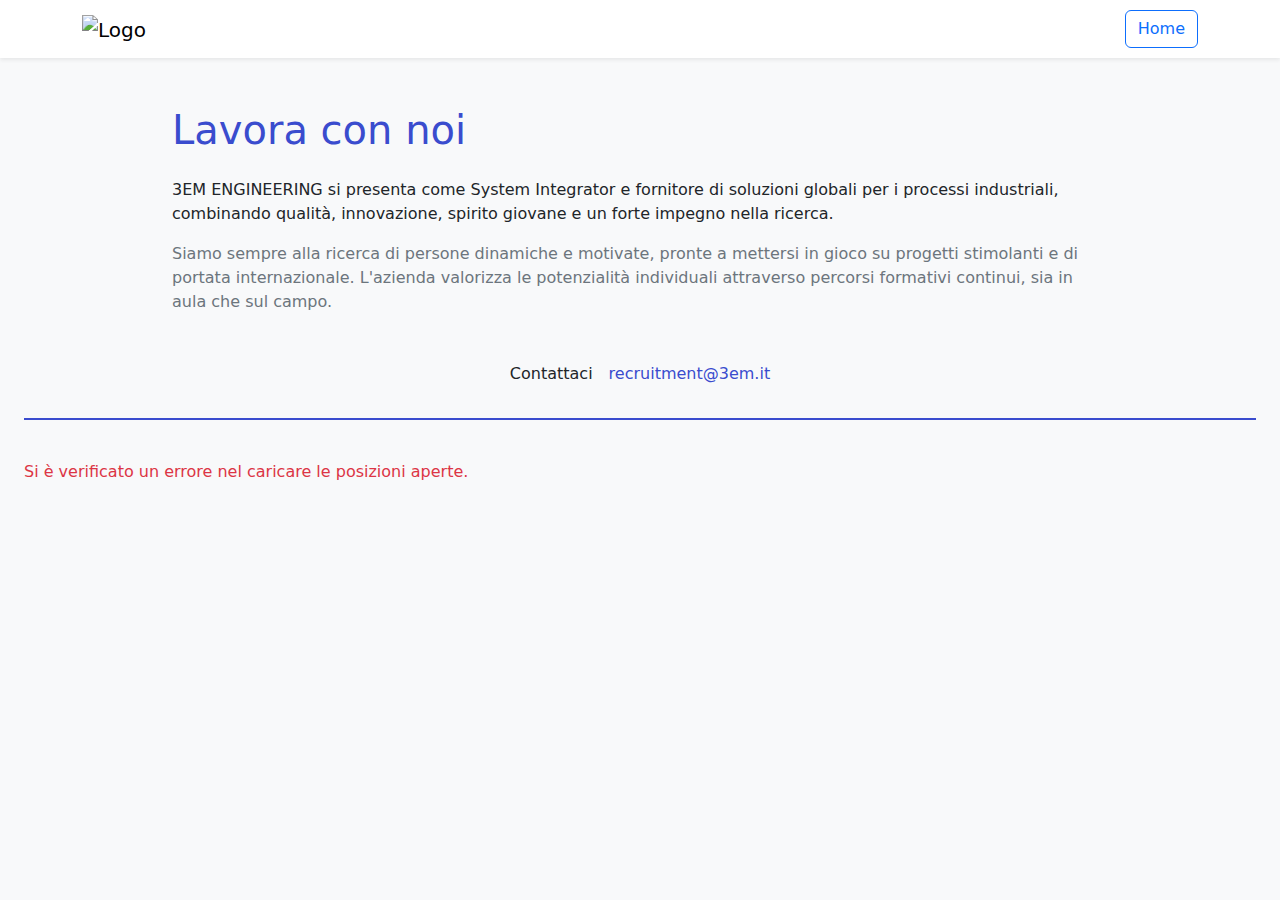
==== workwithus.html @ 138b75ac "Prima commit" ====
<!DOCTYPE html>
<html lang="it">
<head>
  <meta charset="UTF-8">
  <title>Lavora con noi - 3EM Group</title>
  <meta name="viewport" content="width=device-width, initial-scale=1">
  <!-- Bootstrap CSS via CDN -->
  <link
    href="https://cdn.jsdelivr.net/npm/bootstrap@5.3.2/dist/css/bootstrap.min.css"
    rel="stylesheet"
  />
  <!-- Font Awesome per le icone -->
  <link
    rel="stylesheet"
    href="https://cdnjs.cloudflare.com/ajax/libs/font-awesome/6.4.0/css/all.min.css"
    integrity="sha512-5MUw1ZQkLPVvvEoZxk+ygBwKJso9BV3yZHTS95zY3oe9ydJ4k1yRrByV1K8G1QSj5QXbK1+2gFHyTvYw1uM7Yg=="
    crossorigin="anonymous"
    referrerpolicy="no-referrer"
  />
  <style>
    body {
      background-color: #f8f9fa;
    }
    .job-modal .modal-body {
      max-height: 70vh;
      overflow-y: auto;
    }
    .job-list .card {
      margin-bottom: 1rem;
    }

    .lilacColour{
      color: #3A4CCE;
      border-color: #3A4CCE;
    }
  </style>
</head>
<body onload="loadJobApplications()">
  <!-- Navbar -->
  <nav class="navbar navbar-light bg-white shadow-sm">
    <div class="container">
      <a class="navbar-brand" href="#">
        <img src="assets/img/blu.svg" alt="Logo" height="40" />
      </a>
      <a href="http://www.3em.it" class="btn btn-outline-primary">Home</a>
    </div>
  </nav>

  <!-- Main Content -->
  <div class="container mt-5 w-75">
    <h1 class="mb-4 text-start lilacColour">Lavora con noi</h1>
    <p class="fw-medium">
      3EM ENGINEERING si presenta come System Integrator e fornitore di soluzioni globali per i processi industriali, combinando qualità, innovazione, spirito giovane e un forte impegno nella ricerca.  </p>
  <p class="text-secondary">
    Siamo sempre alla ricerca di persone dinamiche e motivate, pronte a mettersi in gioco su progetti stimolanti e di portata internazionale. L'azienda valorizza le potenzialità individuali attraverso percorsi formativi continui, sia in aula che sul campo.
  </p>  

        <div class="mt-5 d-flex justify-content-center">
          <p class="fw-medium me-2">Contattaci</p>
          <span class="fw-medium ms-2 lilacColour">recruitment@3em.it</span>
        </div>
</div>
        <div class="mx-4">
        <hr class="border-2 lilacColour opacity-100">
  </div>


    <div>
      <div class="row p-4" id="jobList">
      </div>
    </div>
    
  <!-- Bootstrap JS e Popper.js via CDN -->
  <script
    src="https://cdn.jsdelivr.net/npm/bootstrap@5.3.2/dist/js/bootstrap.bundle.min.js"
  ></script>

  <!-- Script Personalizzato -->
  <script>
    function copyEmail() {
      const email = 'recruitment@3em.it';
      navigator.clipboard.writeText(email).then(() => {
        alert('Indirizzo email copiato negli appunti!');
      });
    }

    function loadJobApplications() {
      fetch('https://tstest.3em.it:4433/api/JobApplication')
        .then((response) => response.json())
        .then((data) => {
          displayJobApplications(data);
        })
        .catch((error) => {
          console.error('Errore nel recuperare le job applications:', error);
          document.getElementById('jobList').innerHTML =
            '<p class="text-danger">Si è verificato un errore nel caricare le posizioni aperte.</p>';
        });
    }

    function displayJobApplications(jobApplications) {
      const jobList = document.getElementById('jobList'); 
      jobList.innerHTML = '';

      if (jobApplications.length === 0) {
        jobList.innerHTML =
          '<p class="text-muted">Al momento non ci sono posizioni aperte.</p>';
        return;
      }

      jobApplications.forEach((job, index) => {
        const shortDescription = job.description.length > 60 ? job.description.substring(0, 60) + '...' : job.description;

        const cardElement = `
            <div class="col-md-6 mb-4">
                <div class="card">
                    <div class="card-header d-flex align-items-center">
                        <!-- Bottone Chevron -->
                        <button class="btn btn-link text-decoration-none me-2 toggle-btn" type="button" data-index="${index}">
                            <i class="fas fa-chevron-down"></i>
                        </button>
                        <h5 class="mb-0">${job.title}</h5>
                    </div>
                    <div class="card-body">
                        <p class="card-text"><strong>Descrizione: </strong><span id="desc${index}" class="d-block overflow-hidden text-truncate">${shortDescription}</span></p
                        <p class="card-text"><strong>Requisiti: </strong>${job.requirements}</p>
                        <p class="card-text"><strong>Titolo di Studio: </strong>${job.studyTitle}</p>
                        <p class="card-text"><strong>Esperienza: </strong>${job.experience}</p>
                    </div>
                </div>
            </div>
        `;
      
        jobList.innerHTML += cardElement;
      });

          // Aggiunge evento per cambiare l'icona del chevron e la descrizione
          document.querySelectorAll('.toggle-btn').forEach((btn) => {
        btn.addEventListener('click', function () {
            const index = this.getAttribute('data-index');
            const icon = this.querySelector('i');
            const descSpan = document.getElementById(`desc${index}`);

            if (icon.classList.contains('fa-chevron-down')) {
                icon.classList.remove('fa-chevron-down');
                icon.classList.add('fa-chevron-up');
                descSpan.classList.remove('overflow-hidden', 'text-truncate');
                descSpan.style.maxHeight = "none";
                descSpan.textContent = jobApplications[index].description; // Mostra descrizione completa
            } else {
                icon.classList.remove('fa-chevron-up');
                icon.classList.add('fa-chevron-down');
                descSpan.classList.add('overflow-hidden', 'text-truncate');
                descSpan.style.maxHeight = "60px";
                descSpan.textContent = jobApplications[index].description.length > 60 ? jobApplications[index].description.substring(0, 60) + '...' : jobApplications[index].description; // Mostra descrizione corta
            }
        });
    });
    }
  </script>
</body>
</html>
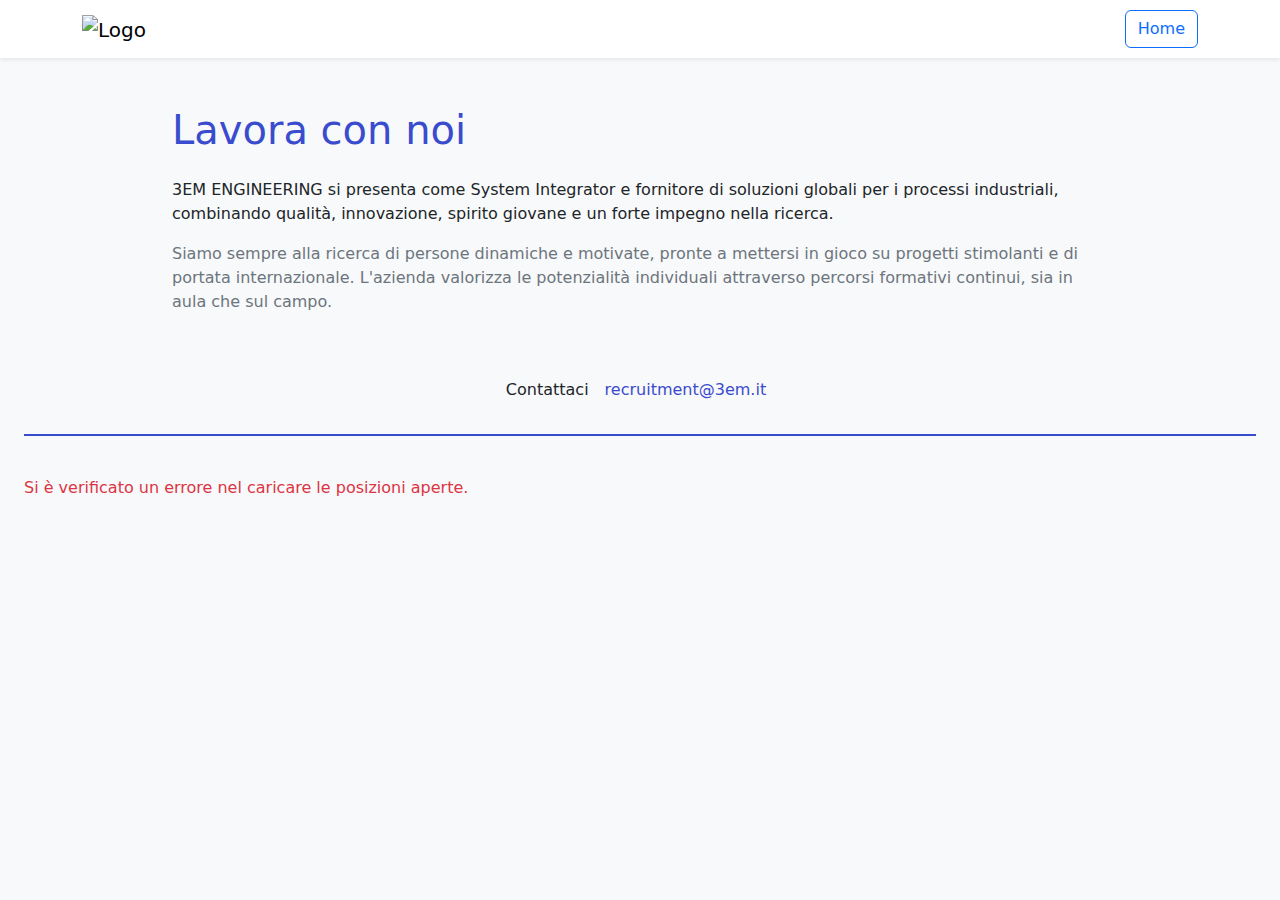
==== commit 236e5895: "Push della pagina completa, sperando" ====
--- a/workwithus.html
+++ b/workwithus.html
@@ -1,127 +1,144 @@
 <!DOCTYPE html>
 <html lang="it">
-<head>
-  <meta charset="UTF-8">
-  <title>Lavora con noi - 3EM Group</title>
-  <meta name="viewport" content="width=device-width, initial-scale=1">
-  <!-- Bootstrap CSS via CDN -->
-  <link
-    href="https://cdn.jsdelivr.net/npm/bootstrap@5.3.2/dist/css/bootstrap.min.css"
-    rel="stylesheet"
-  />
-  <!-- Font Awesome per le icone -->
-  <link
-    rel="stylesheet"
-    href="https://cdnjs.cloudflare.com/ajax/libs/font-awesome/6.4.0/css/all.min.css"
-    integrity="sha512-5MUw1ZQkLPVvvEoZxk+ygBwKJso9BV3yZHTS95zY3oe9ydJ4k1yRrByV1K8G1QSj5QXbK1+2gFHyTvYw1uM7Yg=="
-    crossorigin="anonymous"
-    referrerpolicy="no-referrer"
-  />
-  <style>
-    body {
-      background-color: #f8f9fa;
-    }
-    .job-modal .modal-body {
-      max-height: 70vh;
-      overflow-y: auto;
-    }
-    .job-list .card {
-      margin-bottom: 1rem;
-    }
-
-    .lilacColour{
-      color: #3A4CCE;
-      border-color: #3A4CCE;
-    }
-  </style>
-</head>
-<body onload="loadJobApplications()">
-  <!-- Navbar -->
-  <nav class="navbar navbar-light bg-white shadow-sm">
-    <div class="container">
-      <a class="navbar-brand" href="#">
-        <img src="assets/img/blu.svg" alt="Logo" height="40" />
-      </a>
-      <a href="http://www.3em.it" class="btn btn-outline-primary">Home</a>
-    </div>
-  </nav>
-
-  <!-- Main Content -->
-  <div class="container mt-5 w-75">
-    <h1 class="mb-4 text-start lilacColour">Lavora con noi</h1>
-    <p class="fw-medium">
-      3EM ENGINEERING si presenta come System Integrator e fornitore di soluzioni globali per i processi industriali, combinando qualità, innovazione, spirito giovane e un forte impegno nella ricerca.  </p>
-  <p class="text-secondary">
-    Siamo sempre alla ricerca di persone dinamiche e motivate, pronte a mettersi in gioco su progetti stimolanti e di portata internazionale. L'azienda valorizza le potenzialità individuali attraverso percorsi formativi continui, sia in aula che sul campo.
-  </p>  
-
-        <div class="mt-5 d-flex justify-content-center">
-          <p class="fw-medium me-2">Contattaci</p>
-          <span class="fw-medium ms-2 lilacColour">recruitment@3em.it</span>
-        </div>
-</div>
-        <div class="mx-4">
-        <hr class="border-2 lilacColour opacity-100">
-  </div>
-
-
-    <div>
-      <div class="row p-4" id="jobList">
+  <head>
+    <meta charset="UTF-8" />
+    <title>Lavora con noi - 3EM Group</title>
+    <meta name="viewport" content="width=device-width, initial-scale=1" />
+    <!-- Bootstrap CSS via CDN -->
+    <link
+      href="https://cdn.jsdelivr.net/npm/bootstrap@5.3.2/dist/css/bootstrap.min.css"
+      rel="stylesheet"
+    />
+    <!-- Font Awesome per le icone-->
+    <link
+      rel="stylesheet"
+      href="https://cdnjs.cloudflare.com/ajax/libs/font-awesome/6.4.0/css/all.min.css"
+      integrity="sha512-5MUw1ZQkLPVvvEoZxk+ygBwKJso9BV3yZHTS95zY3oe9ydJ4k1yRrByV1K8G1QSj5QXbK1+2gFHyTvYw1uM7Yg=="
+      crossorigin="anonymous"
+      referrerpolicy="no-referrer"
+    />
+    <style>
+      body {
+        background-color: #f8f9fa;
+      }
+      .job-modal .modal-body {
+        max-height: 70vh;
+        overflow-y: auto;
+      }
+      .job-list .card {
+        margin-bottom: 1rem;
+      }
+      .lilacColour {
+        color: #3a4cce;
+        border-color: #3a4cce;
+      }
+      .chevron {
+        transition: transform 0.3s ease; 
+      }
+
+      .card.expanded .chevron {
+        transform: rotate(180deg);
+      }
+    </style>
+  </head>
+  <body onload="loadJobApplications()">
+    <!-- Navbar -->
+    <nav class="navbar navbar-light bg-white shadow-sm">
+      <div class="container">
+        <a class="navbar-brand" href="#">
+          <img src="assets/img/blu.svg" alt="Logo" height="40" />
+        </a>
+        <a href="http://www.3em.it" class="btn btn-outline-primary">Home</a>
+      </div>
+    </nav>
+
+    <!-- Main Content -->
+    <div class="container mt-5 w-75">
+      <h1 class="mb-4 text-start lilacColour">Lavora con noi</h1>
+      <p class="fw-medium">
+        3EM ENGINEERING si presenta come System Integrator e fornitore di
+        soluzioni globali per i processi industriali, combinando qualità,
+        innovazione, spirito giovane e un forte impegno nella ricerca.
+      </p>
+      <p class="text-secondary">
+        Siamo sempre alla ricerca di persone dinamiche e motivate, pronte a
+        mettersi in gioco su progetti stimolanti e di portata internazionale.
+        L'azienda valorizza le potenzialità individuali attraverso percorsi
+        formativi continui, sia in aula che sul campo.
+      </p>
+
+      <div class="mt-5 d-flex justify-content-center align-items-center">
+        <p class="fw-medium me-2 mt-3">Contattaci</p>
+        <span class="fw-medium ms-2 me-2 lilacColour">recruitment@3em.it</span>
+        <button
+          onclick="copyEmail()"
+          class="btn btn-link p-0 lilacColour border-0"
+        >
+          <i class="fas fa-copy"></i>
+        </button>
       </div>
     </div>
-    
-  <!-- Bootstrap JS e Popper.js via CDN -->
-  <script
-    src="https://cdn.jsdelivr.net/npm/bootstrap@5.3.2/dist/js/bootstrap.bundle.min.js"
-  ></script>
-
-  <!-- Script Personalizzato -->
-  <script>
-    function copyEmail() {
-      const email = 'recruitment@3em.it';
-      navigator.clipboard.writeText(email).then(() => {
-        alert('Indirizzo email copiato negli appunti!');
-      });
-    }
-
-    function loadJobApplications() {
-      fetch('https://tstest.3em.it:4433/api/JobApplication')
-        .then((response) => response.json())
-        .then((data) => {
-          displayJobApplications(data);
-        })
-        .catch((error) => {
-          console.error('Errore nel recuperare le job applications:', error);
-          document.getElementById('jobList').innerHTML =
-            '<p class="text-danger">Si è verificato un errore nel caricare le posizioni aperte.</p>';
+    <div class="mx-4">
+      <hr class="border-2 lilacColour opacity-100" />
+    </div>
+
+    <div>
+      <div class="row p-4" id="jobList"></div>
+    </div>
+
+    <!-- Bootstrap JS e Popper.js via CDN -->
+    <script src="https://cdn.jsdelivr.net/npm/bootstrap@5.3.2/dist/js/bootstrap.bundle.min.js"></script>
+
+    <!-- Script Personalizzato -->
+    <script>
+      function copyEmail() {
+        const email = "recruitment@3em.it";
+        navigator.clipboard.writeText(email).then(() => {
+          alert("Indirizzo email copiato negli appunti!");
         });
-    }
-
-    function displayJobApplications(jobApplications) {
-      const jobList = document.getElementById('jobList'); 
-      jobList.innerHTML = '';
-
-      if (jobApplications.length === 0) {
-        jobList.innerHTML =
-          '<p class="text-muted">Al momento non ci sono posizioni aperte.</p>';
-        return;
-      }
-
-      jobApplications.forEach((job, index) => {
-        const shortDescription = job.description.length > 60 ? job.description.substring(0, 60) + '...' : job.description;
-
-        const cardElement = `
-            <div class="col-md-6 mb-4">
-                <div class="card">
-                    <div class="card-header d-flex align-items-center">
+      }
+
+      function loadJobApplications() {
+        fetch("https://tstest.3em.it:4433/api/JobApplication")
+          .then((response) => response.json())
+          .then((data) => {
+            displayJobApplications(data);
+          })
+          .catch((error) => {
+            console.error("Errore nel recuperare le job applications:", error);
+            document.getElementById("jobList").innerHTML =
+              '<p class="text-danger">Si è verificato un errore nel caricare le posizioni aperte.</p>';
+          });
+      }
+
+      function displayJobApplications(jobApplications) {
+        const jobList = document.getElementById("jobList");
+        jobList.innerHTML = "";
+
+        if (jobApplications.length === 0) {
+          jobList.innerHTML =
+            '<p class="text-muted d-flex justify-content-center">Al momento non ci sono posizioni aperte.</p>';
+          return;
+        }
+
+        jobApplications.forEach((job, index) => {
+          const shortDescription =
+            job.description.length > 60
+              ? job.description.substring(0, 60) + "..."
+              : job.description;
+
+          const cardElement = `
+            <div class="col-md-6 col-sm-12 mb-4">
+                <div class="card rounded-4 " style="background-color:#E7E7E7;">
+                    <div class="p-2 ms-2 d-flex align-items-center border-0">
                         <!-- Bottone Chevron -->
                         <button class="btn btn-link text-decoration-none me-2 toggle-btn" type="button" data-index="${index}">
-                            <i class="fas fa-chevron-down"></i>
+                            <i class="fas fa-chevron-down fa-lg lilacColour chevron"></i>
                         </button>
                         <h5 class="mb-0">${job.title}</h5>
                     </div>
                     <div class="card-body">
-                        <p class="card-text"><strong>Descrizione: </strong><span id="desc${index}" class="d-block overflow-hidden text-truncate">${shortDescription}</span></p
+                        <p class="card-text"><strong>Descrizione: </strong><span id="desc${index}" class="d-block overflow-hidden text-truncate">${shortDescription}</span></p>
                         <p class="card-text"><strong>Requisiti: </strong>${job.requirements}</p>
                         <p class="card-text"><strong>Titolo di Studio: </strong>${job.studyTitle}</p>
                         <p class="card-text"><strong>Esperienza: </strong>${job.experience}</p>
@@ -129,33 +146,58 @@
                 </div>
             </div>
         `;
-      
-        jobList.innerHTML += cardElement;
-      });
-
-          // Aggiunge evento per cambiare l'icona del chevron e la descrizione
-          document.querySelectorAll('.toggle-btn').forEach((btn) => {
-        btn.addEventListener('click', function () {
-            const index = this.getAttribute('data-index');
-            const icon = this.querySelector('i');
+
+          jobList.innerHTML += cardElement;
+        });
+
+        //per il chevron
+        document.querySelectorAll(".toggle-btn").forEach((btn) => {
+          btn.addEventListener("click", function () {
+            const index = this.getAttribute("data-index");
+            const icon = this.querySelector("i");
             const descSpan = document.getElementById(`desc${index}`);
-
-            if (icon.classList.contains('fa-chevron-down')) {
-                icon.classList.remove('fa-chevron-down');
-                icon.classList.add('fa-chevron-up');
-                descSpan.classList.remove('overflow-hidden', 'text-truncate');
-                descSpan.style.maxHeight = "none";
-                descSpan.textContent = jobApplications[index].description; // Mostra descrizione completa
+            const card = this.closest(".card"); 
+
+            document.querySelectorAll(".toggle-btn")
+              .forEach((otherBtn, otherIndex) => {
+                const otherIcon = otherBtn.querySelector("i");
+                const otherDescSpan = document.getElementById(
+                  `desc${otherIndex}`
+                );
+                const otherCard = otherBtn.closest(".card");
+
+                //Chiudere le altre card quando se ne apre una
+                if (otherIndex !== parseInt(index)) {
+                  otherCard.classList.remove("expanded");
+                  otherDescSpan.classList.add(
+                    "overflow-hidden",
+                    "text-truncate"
+                  );
+                  otherDescSpan.textContent =
+                    jobApplications[otherIndex].description.length > 60 ? jobApplications[otherIndex].description.substring(0, 60) + "...": jobApplications[otherIndex].description; //per descrizione abbreviata
+                }
+              });
+
+            // Espandere o comprimere la card selezionata
+            if (card.classList.contains("expanded")) {
+              // Card già aperte, quindi lo comprime
+              card.classList.remove("expanded");
+
+              descSpan.classList.add("overflow-hidden", "text-truncate");
+              descSpan.textContent =
+                jobApplications[index].description.length > 60
+                  ? jobApplications[index].description.substring(0, 60) + "..."
+                  : jobApplications[index].description;
             } else {
-                icon.classList.remove('fa-chevron-up');
-                icon.classList.add('fa-chevron-down');
-                descSpan.classList.add('overflow-hidden', 'text-truncate');
-                descSpan.style.maxHeight = "60px";
-                descSpan.textContent = jobApplications[index].description.length > 60 ? jobApplications[index].description.substring(0, 60) + '...' : jobApplications[index].description; // Mostra descrizione corta
+              // Card non aperta, quindi la apre
+              card.classList.add("expanded");
+
+              descSpan.classList.remove("overflow-hidden", "text-truncate");
+              descSpan.textContent = jobApplications[index].description; // Mostra descrizione completa
             }
+          });
         });
-    });
-    }
-  </script>
-</body>
+      }
+    </script>
+  </body>
 </html>
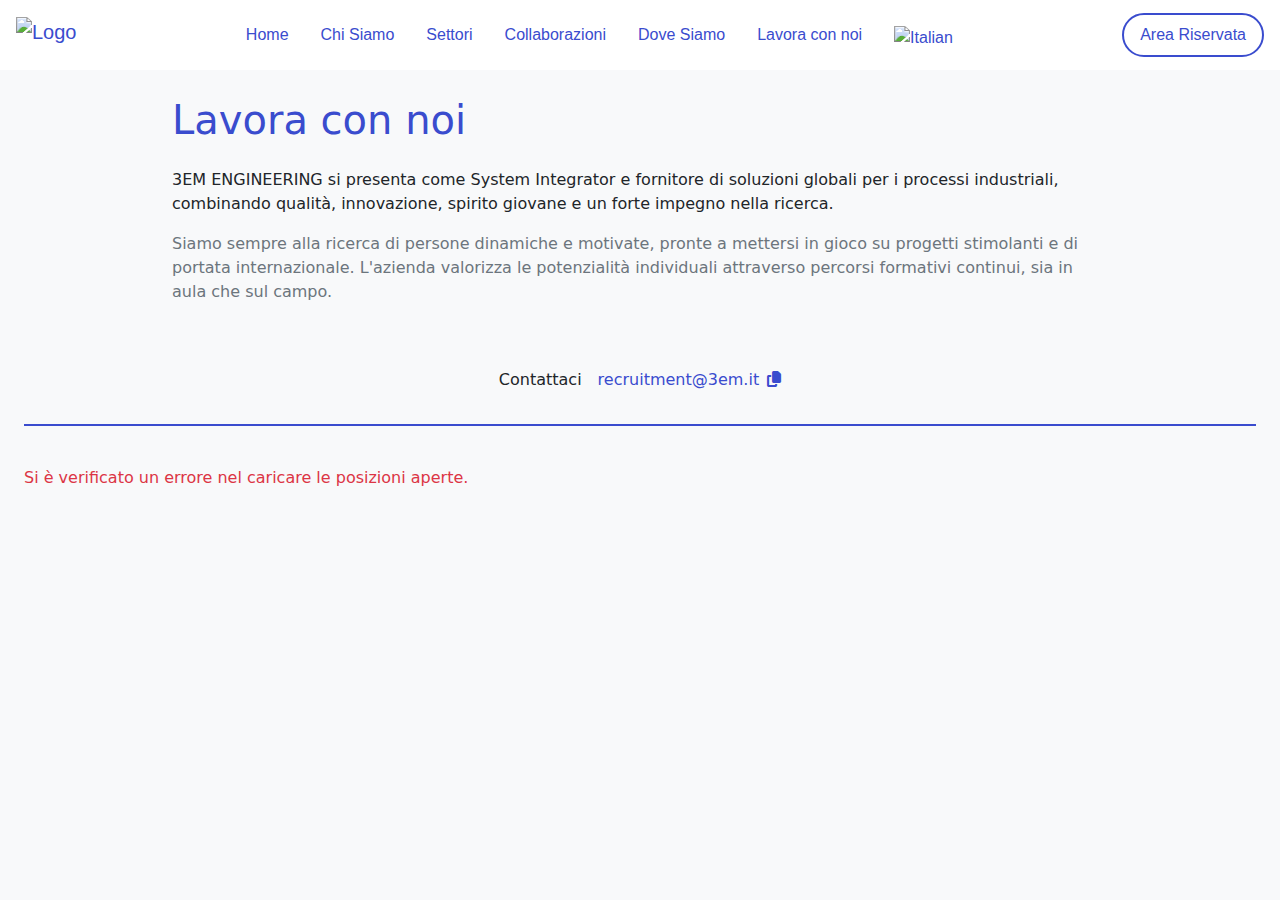
==== commit dfdca688: "Aggiunto caricamento, navbar, post instagram, truncate diverso" ====
--- a/workwithus.html
+++ b/workwithus.html
@@ -2,7 +2,7 @@
 <html lang="it">
   <head>
     <meta charset="UTF-8" />
-    <title>Lavora con noi - 3EM Group</title>
+    <title>Lavora con noi - 3EM Engineering</title>
     <meta name="viewport" content="width=device-width, initial-scale=1" />
     <!-- Bootstrap CSS via CDN -->
     <link
@@ -10,13 +10,15 @@
       rel="stylesheet"
     />
     <!-- Font Awesome per le icone-->
+    <!-- Integrity tolto da rigo 18
+    integrity="sha512-5MUw1ZQkLPVvvEoZxk+ygBwKJso9BV3yZHTS95zY3oe9ydJ4k1yRrByV1K8G1QSj5QXbK1+2gFHyTvYw1uM7Yg==" -->
     <link
       rel="stylesheet"
       href="https://cdnjs.cloudflare.com/ajax/libs/font-awesome/6.4.0/css/all.min.css"
-      integrity="sha512-5MUw1ZQkLPVvvEoZxk+ygBwKJso9BV3yZHTS95zY3oe9ydJ4k1yRrByV1K8G1QSj5QXbK1+2gFHyTvYw1uM7Yg=="
       crossorigin="anonymous"
       referrerpolicy="no-referrer"
     />
+    
     <style>
       body {
         background-color: #f8f9fa;
@@ -39,21 +41,227 @@
       .card.expanded .chevron {
         transform: rotate(180deg);
       }
+      .navbarXL {
+  background: rgba(255, 255, 255, 1);
+  backdrop-filter: blur(10px);
+  -webkit-backdrop-filter: blur(10px);
+  transition: all 350ms ease;
+}
+.navbarSM {
+  background: linear-gradient(
+    180deg,
+    rgba(255, 255, 255, 0.8519782913165266) 20%,
+    rgba(255, 255, 255, 0) 100%
+  );
+}
+.btn-outline {
+  border: 2px solid #3a4cce;
+  border-radius: 5rem;
+  padding: 0.5rem 1rem;
+  display: block;
+  text-align: center;
+  transition: all 50ms ease;
+}
+.btn-outline:hover,
+.btn-outline:focus {
+  border: 5px solid #3a4cce;
+  border-radius: 5rem;
+  padding: calc(0.5rem - 3px) 1rem;
+  display: block;
+  text-align: center;
+}
+a {
+  text-decoration: none !important;
+  color: #3a4cce !important;
+  font-family: "Roboto", sans-serif;
+}    
     </style>
   </head>
   <body onload="loadJobApplications()">
     <!-- Navbar -->
-    <nav class="navbar navbar-light bg-white shadow-sm">
-      <div class="container">
+    <nav class="navbar fixed-top" id="mobileNav" oncontextmenu="return false">
+      <div class="container-fluid">
         <a class="navbar-brand" href="#">
-          <img src="assets/img/blu.svg" alt="Logo" height="40" />
+          <img
+            src="assets\img\blu.svg"
+            alt="Logo"
+            height="40"
+            class="d-inline-block align-text-top"
+            id="navbarLogo"
+          />
         </a>
-        <a href="http://www.3em.it" class="btn btn-outline-primary">Home</a>
+        <button
+          class="navbar-toggler"
+          type="button"
+          data-bs-toggle="offcanvas"
+          data-bs-target="#offcanvasNavbar"
+          aria-controls="offcanvasNavbar"
+          aria-label="Toggle navigation"
+        >
+          <span class="navbar-toggler-icon invert" id="toggleIcon"></span>
+        </button>
+        <div
+          class="offcanvas offcanvas-end"
+          tabindex="-1"
+          id="offcanvasNavbar"
+          aria-labelledby="offcanvasNavbarLabel"
+        >
+          <div class="offcanvas-header">
+            <h5 class="offcanvas-title" id="offcanvasNavbarLabel">
+              <a class="navbar-brand" href="#">
+                <img
+                  src="assets\img\blu.svg"
+                  alt="Logo"
+                  height="40"
+                  class="d-inline-block align-text-top"
+                />
+              </a>
+            </h5>
+            <button
+              type="button"
+              class="btn-close"
+              data-bs-dismiss="offcanvas"
+              aria-label="Close"
+            ></button>
+          </div>
+          <div class="offcanvas-body position-relative">
+            <ul class="navbar-nav justify-content-end flex-grow-1 pe-3">
+              <li class="nav-item" onclick="navBarItemClick()">
+                <a class="nav-link active" aria-current="page" href="index.php#home"
+                  >Home</a
+                >
+              </li>
+              <li class="nav-item" onclick="navBarItemClick()">
+                <a class="nav-link active" aria-current="page" href="index.php#chiSiamo"
+                  >Chi Siamo</a
+                >
+              </li>
+              <li class="nav-item" onclick="navBarItemClick()">
+                <a class="nav-link active" aria-current="page" href="index.php#settori"
+                  >Settori</a
+                >
+              </li>
+              <li class="nav-item" onclick="navBarItemClick()">
+                <a
+                  class="nav-link active"
+                  aria-current="page"
+                  href="index.php#collaborazioni"
+                  >Collaborazioni</a
+                >
+              </li>
+              <li class="nav-item" onclick="navBarItemClick()">
+                <a class="nav-link active" aria-current="page" href="index.php#doveSiamo"
+                  >Dove Siamo</a
+                >
+              </li>
+              <li class="nav-item">
+                <a
+                  class="nav-link active"
+                  aria-current="page"
+                  href="workwithus.php"
+                  >Lavora con noi</a
+                >
+              </li>
+              <li class="nav-item mx-3">
+                <a
+                  class="nav-link active"
+                  aria-current="page"
+                  href="indexEn.php"
+                >
+                  <img
+                    src="assets\img\italy.png"
+                    alt="Italian"
+                    height="20"
+                    class="d-inline-block align-text-top"
+                  />
+                </a>
+              </li>
+            </ul>
+            <a
+              href="http://app.3em.it/core/login.php"
+              class="btn-outline mt-5 mx-auto col-12 col-md-5"
+              >Area Riservata</a
+            >
+            <a
+              href="workwithus.php"
+              class="rounded-pill px-2 py-2 text-center col-11 col-md-5 mx-0 mt-4 text-light button bg-primary position-absolute shadow"
+              style="bottom: 50px"
+              >Lavora con noi</a
+            >
+          </div>
+        </div>
       </div>
     </nav>
-
+    <nav
+    class="navbar navbar-light fixed-top navbarXL px-3 justify-content-between"
+    oncontextmenu="return false"
+  >
+    <a class="navbar-brand" href="#">
+      <img
+        src="assets\img\blu.svg"
+        alt="Logo"
+        height="40"
+        class="d-inline-block align-text-top"
+      />
+    </a>
+    <div class="navbar-body d-flex flex-row">
+      <ul
+        class="navbar-nav justify-content-end flex-grow-1 pe-3 d-flex flex-row"
+      >
+        <li class="nav-item mx-3">
+          <a class="nav-link active" aria-current="page" href="index.php#home">Home</a>
+        </li>
+        <li class="nav-item mx-3">
+          <a class="nav-link active" aria-current="page" href="index.php#chiSiamo"
+            >Chi Siamo</a
+          >
+        </li>
+        <li class="nav-item mx-3">
+          <a class="nav-link active" aria-current="page" href="index.php#settori"
+            >Settori</a
+          >
+        </li>
+        <li class="nav-item mx-3">
+          <a
+            class="nav-link active"
+            aria-current="page"
+            href="index.html#collaborazioni"
+            >Collaborazioni</a
+          >
+        </li>
+        <li class="nav-item mx-3">
+          <a class="nav-link active" aria-current="page" href="index.php#doveSiamo"
+            >Dove Siamo</a
+          >
+        </li>
+        <li class="nav-item mx-3">
+          <a class="nav-link active" aria-current="page" href="workwithus.php"
+            >Lavora con noi</a
+          >
+        </li>
+        <li class="nav-item mx-3">
+          <a class="nav-link active" aria-current="page" href="indexEn.php">
+            <img
+              src="assets\img\italy.png"
+              alt="Italian"
+              height="20"
+              class="d-inline-block align-text-top"
+            />
+          </a>
+        </li>
+      </ul>
+    </div>
+    <a href="http://app.3em.it/core/login.php" class="btn-outline"
+      >Area Riservata</a>
+  </nav>
+  <div>
+      <div id="alertMessage" class="alert alert-primary lilacColour position-fixed start-50 translate-middle-x w-50 text-center mt-2" style="display: none; z-index: 1031" role="alert">
+        Indirizzo email copiato negli appunti!
+      </div>
     <!-- Main Content -->
-    <div class="container mt-5 w-75">
+    <div class="container mt-5 w-75 pt-5">
+     
+
       <h1 class="mb-4 text-start lilacColour">Lavora con noi</h1>
       <p class="fw-medium">
         3EM ENGINEERING si presenta come System Integrator e fornitore di
@@ -82,29 +290,56 @@
       <hr class="border-2 lilacColour opacity-100" />
     </div>
 
-    <div>
+ 
+      <div id="loading" class="text-center my-3 d-flex justify-content-center align-items-center" style="display: none; height: 50vh;">
+        <div class="spinner-border text-primary" role="status">
+        </div>
+      </div>
       <div class="row p-4" id="jobList"></div>
-    </div>
+
+  </div>
 
     <!-- Bootstrap JS e Popper.js via CDN -->
     <script src="https://cdn.jsdelivr.net/npm/bootstrap@5.3.2/dist/js/bootstrap.bundle.min.js"></script>
+    <script src="scripts/navbarWorkWithUs.js"></script>
+
 
     <!-- Script Personalizzato -->
     <script>
-      function copyEmail() {
-        const email = "recruitment@3em.it";
-        navigator.clipboard.writeText(email).then(() => {
-          alert("Indirizzo email copiato negli appunti!");
-        });
-      }
+      const maxLenght = 250;
+ function copyEmail() {
+    const email = "recruitment@3em.it";
+    navigator.clipboard.writeText(email).then(() => {
+      const alert = document.getElementById('alertMessage');
+      
+      // Mostra l'alert con effetto fade-in
+      alert.style.display = 'block';
+      alert.classList.add('fade', 'show'); // Aggiunge le classi fade e show per mostrare l'alert
+
+      // Dopo 3 secondi, inizia la transizione per nascondere l'alert con fade-out
+      setTimeout(() => {
+        alert.classList.remove('show'); // Rimuove la classe 'show' per il fade-out
+        // Dopo il fade-out, nasconde completamente l'alert dopo 0.5 secondi
+        setTimeout(() => {
+          alert.style.display = 'none'; // Nasconde l'alert completamente dopo la transizione
+        }, 500); // Tempo per completare il fade-out
+      }, 3000); // Dopo 3 secondi, inizia la transizione di scomparsa
+    });
+  }
 
       function loadJobApplications() {
+        const loading = document.getElementById("loading");
+        loading.style.display = "block";
         fetch("https://tstest.3em.it:4433/api/JobApplication")
           .then((response) => response.json())
           .then((data) => {
+            loading.classList.add("d-none")
+            loading.style.display = "none";
             displayJobApplications(data);
           })
           .catch((error) => {
+            loading.classList.add("d-none")
+            loading.style.display = "none";
             console.error("Errore nel recuperare le job applications:", error);
             document.getElementById("jobList").innerHTML =
               '<p class="text-danger">Si è verificato un errore nel caricare le posizioni aperte.</p>';
@@ -123,8 +358,8 @@
 
         jobApplications.forEach((job, index) => {
           const shortDescription =
-            job.description.length > 60
-              ? job.description.substring(0, 60) + "..."
+            job.description.length > maxLenght
+              ? job.description.substring(0, maxLenght) + "..."
               : job.description;
 
           const cardElement = `
@@ -138,7 +373,7 @@
                         <h5 class="mb-0">${job.title}</h5>
                     </div>
                     <div class="card-body">
-                        <p class="card-text"><strong>Descrizione: </strong><span id="desc${index}" class="d-block overflow-hidden text-truncate">${shortDescription}</span></p>
+                        <p class="card-text"><strong>Descrizione: </strong><span id="desc${index}" class="d-block overflow-hidden ">${shortDescription}</span></p>
                         <p class="card-text"><strong>Requisiti: </strong>${job.requirements}</p>
                         <p class="card-text"><strong>Titolo di Studio: </strong>${job.studyTitle}</p>
                         <p class="card-text"><strong>Esperienza: </strong>${job.experience}</p>
@@ -170,11 +405,10 @@
                 if (otherIndex !== parseInt(index)) {
                   otherCard.classList.remove("expanded");
                   otherDescSpan.classList.add(
-                    "overflow-hidden",
-                    "text-truncate"
+                    "overflow-hidden"
                   );
                   otherDescSpan.textContent =
-                    jobApplications[otherIndex].description.length > 60 ? jobApplications[otherIndex].description.substring(0, 60) + "...": jobApplications[otherIndex].description; //per descrizione abbreviata
+                    jobApplications[otherIndex].description.length > maxLenght ? jobApplications[otherIndex].description.substring(0, maxLenght) + "...": jobApplications[otherIndex].description; //per descrizione abbreviata
                 }
               });
 
@@ -183,16 +417,16 @@
               // Card già aperte, quindi lo comprime
               card.classList.remove("expanded");
 
-              descSpan.classList.add("overflow-hidden", "text-truncate");
+              descSpan.classList.add("overflow-hidden");
               descSpan.textContent =
-                jobApplications[index].description.length > 60
-                  ? jobApplications[index].description.substring(0, 60) + "..."
+                jobApplications[index].description.length > maxLenght
+                  ? jobApplications[index].description.substring(0, maxLenght) + "..."
                   : jobApplications[index].description;
             } else {
               // Card non aperta, quindi la apre
               card.classList.add("expanded");
 
-              descSpan.classList.remove("overflow-hidden", "text-truncate");
+              descSpan.classList.remove("overflow-hidden");
               descSpan.textContent = jobApplications[index].description; // Mostra descrizione completa
             }
           });
